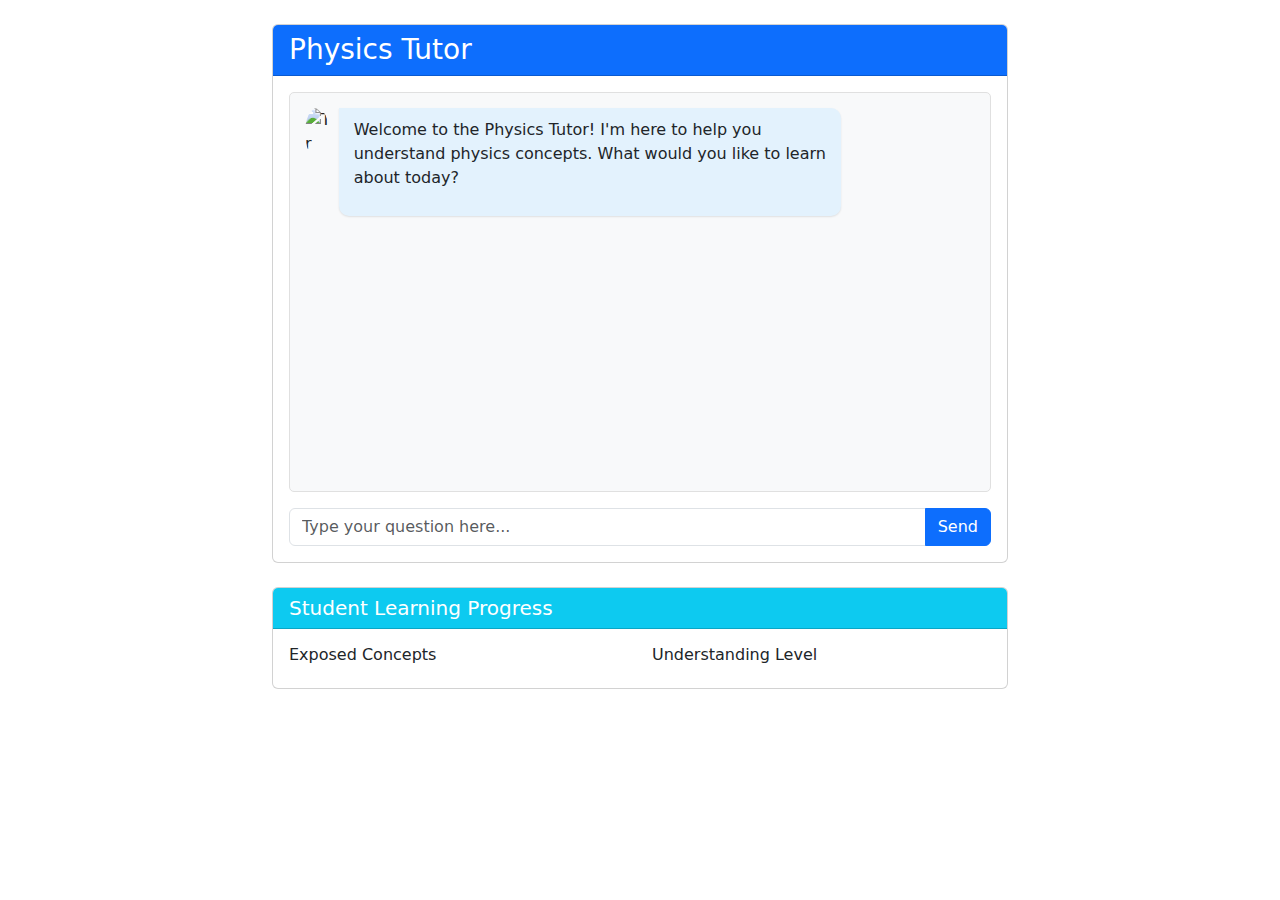
==== static/index.html @ d3a5d4f8 "Implemented a simple poc for the onotology system" ====
<!DOCTYPE html>
<html lang="en">
  <head>
    <meta charset="UTF-8" />
    <meta name="viewport" content="width=device-width, initial-scale=1.0" />
    <title>Physics Tutor</title>
    <link
      rel="stylesheet"
      href="https://cdn.jsdelivr.net/npm/bootstrap@5.3.0/dist/css/bootstrap.min.css"
    />
    <link rel="stylesheet" href="/static/css/style.css" />
  </head>
  <body>
    <div class="container">
      <div class="row mt-4">
        <div class="col-md-8 offset-md-2">
          <div class="card">
            <div class="card-header bg-primary text-white">
              <h3 class="mb-0">Physics Tutor</h3>
            </div>
            <div class="card-body">
              <div id="chatContainer" class="chat-container mb-3">
                <div class="welcome-message">
                  <div class="tutor-message">
                    <div class="avatar">
                      <img
                        src="https://via.placeholder.com/50"
                        alt="Tutor Avatar"
                      />
                    </div>
                    <div class="message">
                      <p>
                        Welcome to the Physics Tutor! I'm here to help you
                        understand physics concepts. What would you like to
                        learn about today?
                      </p>
                    </div>
                  </div>
                </div>
              </div>

              <div class="input-group">
                <input
                  type="text"
                  id="questionInput"
                  class="form-control"
                  placeholder="Type your question here..."
                />
                <button id="sendButton" class="btn btn-primary">Send</button>
              </div>
            </div>
          </div>
        </div>
      </div>

      <!-- Student Model Panel -->
      <div class="row mt-4">
        <div class="col-md-8 offset-md-2">
          <div class="card">
            <div class="card-header bg-info text-white">
              <h5 class="mb-0">Student Learning Progress</h5>
            </div>
            <div class="card-body">
              <div class="row">
                <div class="col-md-6">
                  <h6>Exposed Concepts</h6>
                  <ul id="exposedConcepts" class="list-group">
                    <!-- Will be populated dynamically -->
                  </ul>
                </div>
                <div class="col-md-6">
                  <h6>Understanding Level</h6>
                  <div id="knowledgeLevels">
                    <!-- Will be populated dynamically -->
                  </div>
                </div>
              </div>
            </div>
          </div>
        </div>
      </div>
    </div>

    <!-- Loading Spinner -->
    <div id="loadingOverlay" class="loading-overlay d-none">
      <div class="spinner-border text-light" role="status">
        <span class="visually-hidden">Loading...</span>
      </div>
    </div>

    <script src="https://cdn.jsdelivr.net/npm/bootstrap@5.3.0/dist/js/bootstrap.bundle.min.js"></script>
    <script src="/static/js/app.js"></script>
  </body>
</html>
---- static/css/style.css ----
/* Chat Container Styles */
.chat-container {
  height: 400px;
  overflow-y: auto;
  border: 1px solid #e0e0e0;
  border-radius: 5px;
  padding: 15px;
  margin-bottom: 15px;
  background-color: #f8f9fa;
}

/* Message Styles */
.tutor-message,
.user-message {
  display: flex;
  margin-bottom: 15px;
  max-width: 80%;
}

.tutor-message {
  align-self: flex-start;
}

.user-message {
  align-self: flex-end;
  margin-left: auto;
  flex-direction: row-reverse;
}

.avatar {
  width: 50px;
  height: 50px;
  border-radius: 50%;
  overflow: hidden;
  margin-right: 10px;
}

.user-message .avatar {
  margin-right: 0;
  margin-left: 10px;
}

.avatar img {
  width: 100%;
  height: 100%;
  object-fit: cover;
}

.message {
  background-color: #fff;
  border-radius: 10px;
  padding: 10px 15px;
  box-shadow: 0 1px 2px rgba(0, 0, 0, 0.1);
}

.tutor-message .message {
  background-color: #e3f2fd;
  border-top-left-radius: 0;
}

.user-message .message {
  background-color: #f1f8e9;
  border-top-right-radius: 0;
}

/* Loading Overlay */
.loading-overlay {
  position: fixed;
  top: 0;
  left: 0;
  width: 100%;
  height: 100%;
  background-color: rgba(0, 0, 0, 0.5);
  display: flex;
  justify-content: center;
  align-items: center;
  z-index: 1000;
}

/* Knowledge Level Progress Bars */
.knowledge-item {
  margin-bottom: 10px;
}

.progress {
  height: 10px;
}

/* Responsive Adjustments */
@media (max-width: 768px) {
  .tutor-message,
  .user-message {
    max-width: 90%;
  }
}
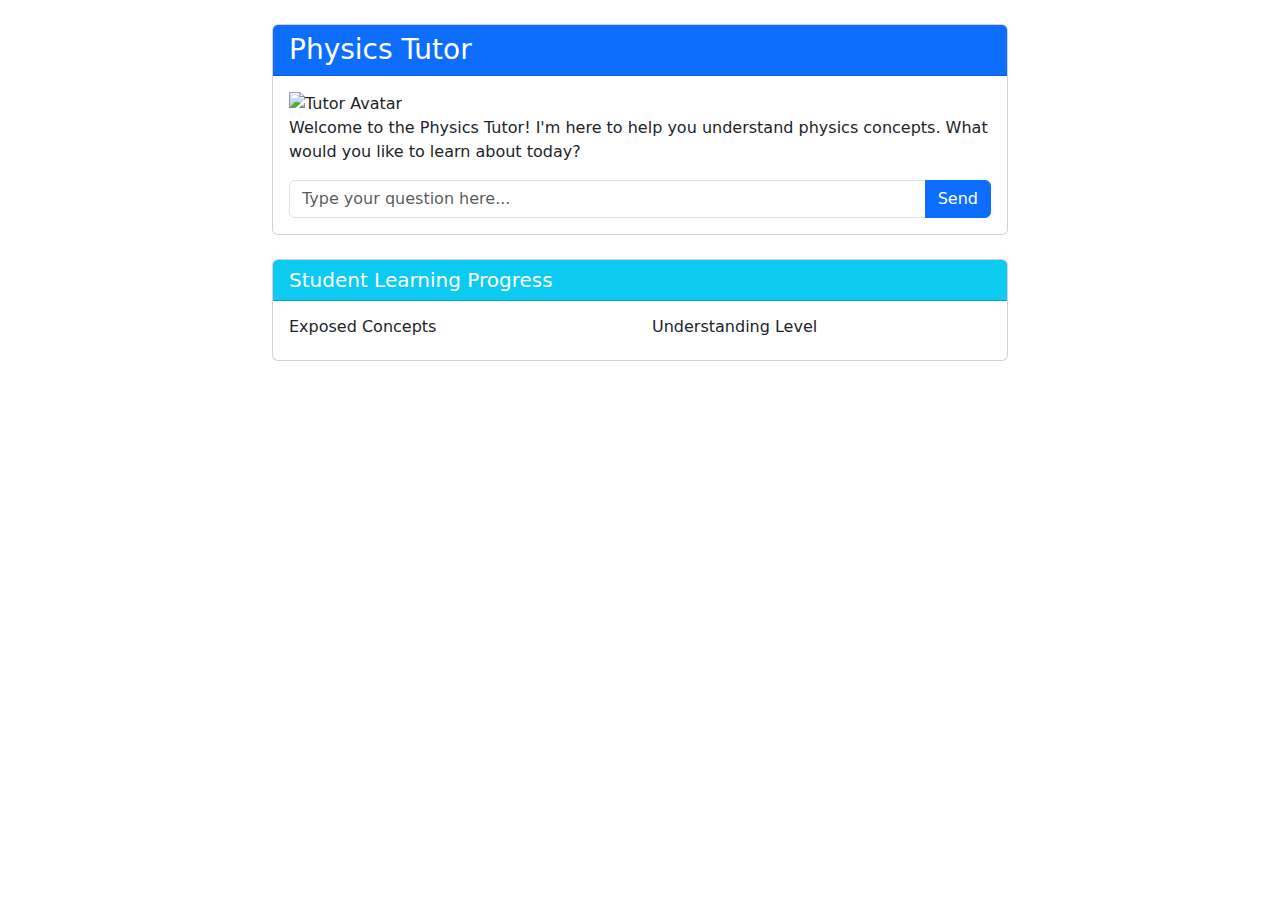
==== commit 7e1ffa93: "Deploy full application using Vercel serverless functions" ====
--- a/static/index.html
+++ b/static/index.html
@@ -8,7 +8,7 @@
       rel="stylesheet"
       href="https://cdn.jsdelivr.net/npm/bootstrap@5.3.0/dist/css/bootstrap.min.css"
     />
-    <link rel="stylesheet" href="/static/css/style.css" />
+    <link rel="stylesheet" href="static/css/style.css" />
   </head>
   <body>
     <div class="container">
@@ -89,6 +89,6 @@
     </div>
 
     <script src="https://cdn.jsdelivr.net/npm/bootstrap@5.3.0/dist/js/bootstrap.bundle.min.js"></script>
-    <script src="/static/js/app.js"></script>
+    <script src="static/js/app.js"></script>
   </body>
 </html>
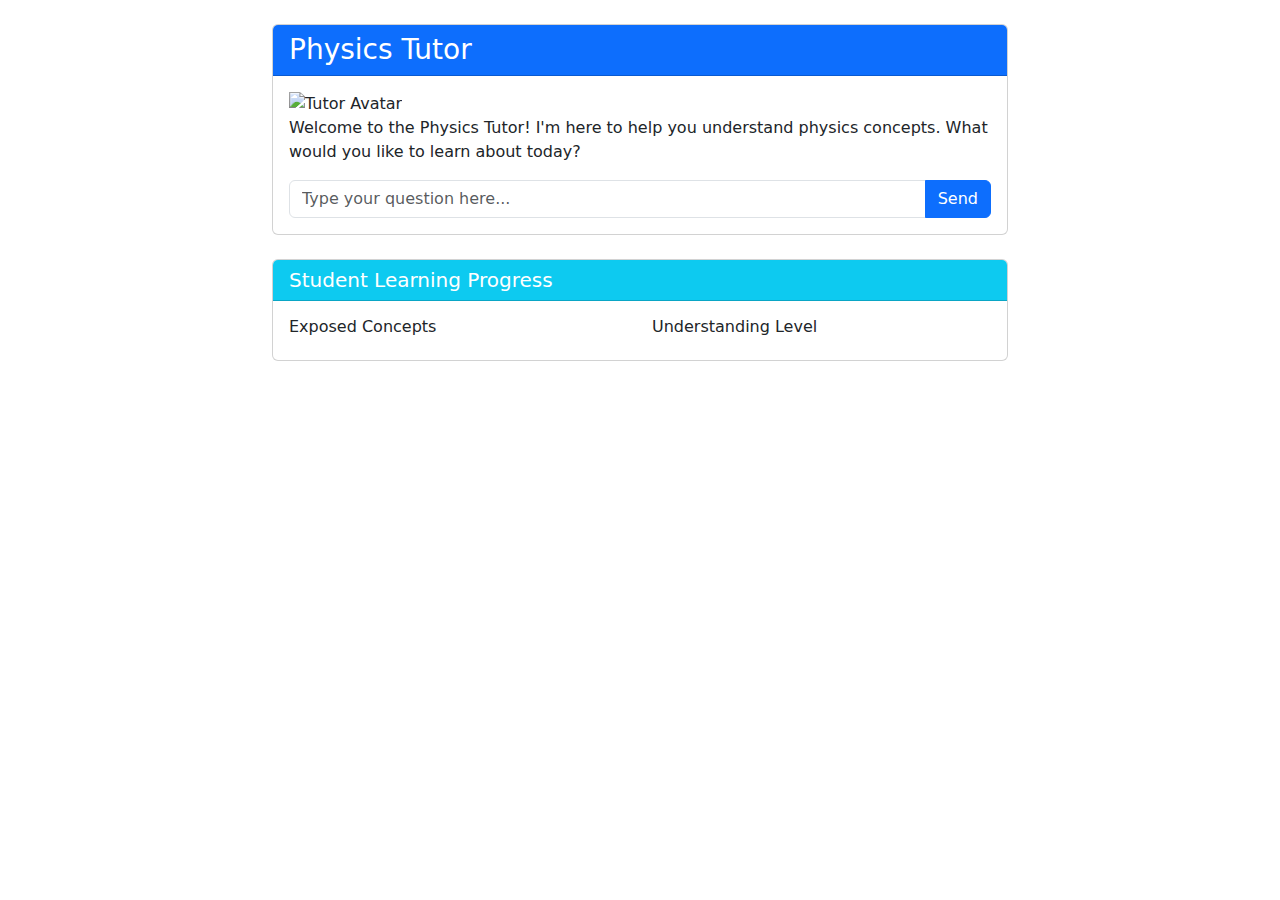
==== commit 15434377: "updated the repo and cleaned the code" ====
--- a/static/index.html
+++ b/static/index.html
@@ -1,17 +1,31 @@
 <!DOCTYPE html>
+<!--
+  Main frontend interface for the Physics Tutor application.
+  
+  This HTML file provides the UI for:
+  - The chat interface between student and tutor
+  - Display of the student's learning progress
+  - Visual feedback on knowledge levels
+  
+  It communicates with the backend API to handle questions and
+  retrieve the student model data.
+-->
 <html lang="en">
   <head>
     <meta charset="UTF-8" />
     <meta name="viewport" content="width=device-width, initial-scale=1.0" />
     <title>Physics Tutor</title>
+    <!-- Bootstrap for responsive design and UI components -->
     <link
       rel="stylesheet"
       href="https://cdn.jsdelivr.net/npm/bootstrap@5.3.0/dist/css/bootstrap.min.css"
     />
+    <!-- Custom styles for the chat interface -->
     <link rel="stylesheet" href="static/css/style.css" />
   </head>
   <body>
     <div class="container">
+      <!-- Main chat interface card -->
       <div class="row mt-4">
         <div class="col-md-8 offset-md-2">
           <div class="card">
@@ -19,6 +33,7 @@
               <h3 class="mb-0">Physics Tutor</h3>
             </div>
             <div class="card-body">
+              <!-- Chat messages container - populated by JavaScript -->
               <div id="chatContainer" class="chat-container mb-3">
                 <div class="welcome-message">
                   <div class="tutor-message">
@@ -39,6 +54,7 @@
                 </div>
               </div>
 
+              <!-- Input group for student questions -->
               <div class="input-group">
                 <input
                   type="text"
@@ -53,7 +69,7 @@
         </div>
       </div>
 
-      <!-- Student Model Panel -->
+      <!-- Student Model Panel - Shows learning progress -->
       <div class="row mt-4">
         <div class="col-md-8 offset-md-2">
           <div class="card">
@@ -62,16 +78,18 @@
             </div>
             <div class="card-body">
               <div class="row">
+                <!-- Display of concepts the student has been exposed to -->
                 <div class="col-md-6">
                   <h6>Exposed Concepts</h6>
                   <ul id="exposedConcepts" class="list-group">
-                    <!-- Will be populated dynamically -->
+                    <!-- Will be populated dynamically by JavaScript -->
                   </ul>
                 </div>
+                <!-- Visual representation of knowledge levels -->
                 <div class="col-md-6">
                   <h6>Understanding Level</h6>
                   <div id="knowledgeLevels">
-                    <!-- Will be populated dynamically -->
+                    <!-- Will be populated dynamically by JavaScript -->
                   </div>
                 </div>
               </div>
@@ -81,14 +99,16 @@
       </div>
     </div>
 
-    <!-- Loading Spinner -->
+    <!-- Loading Spinner - Shown during API requests -->
     <div id="loadingOverlay" class="loading-overlay d-none">
       <div class="spinner-border text-light" role="status">
         <span class="visually-hidden">Loading...</span>
       </div>
     </div>
 
+    <!-- JavaScript dependencies -->
     <script src="https://cdn.jsdelivr.net/npm/bootstrap@5.3.0/dist/js/bootstrap.bundle.min.js"></script>
+    <!-- Main application JavaScript -->
     <script src="static/js/app.js"></script>
   </body>
 </html>
